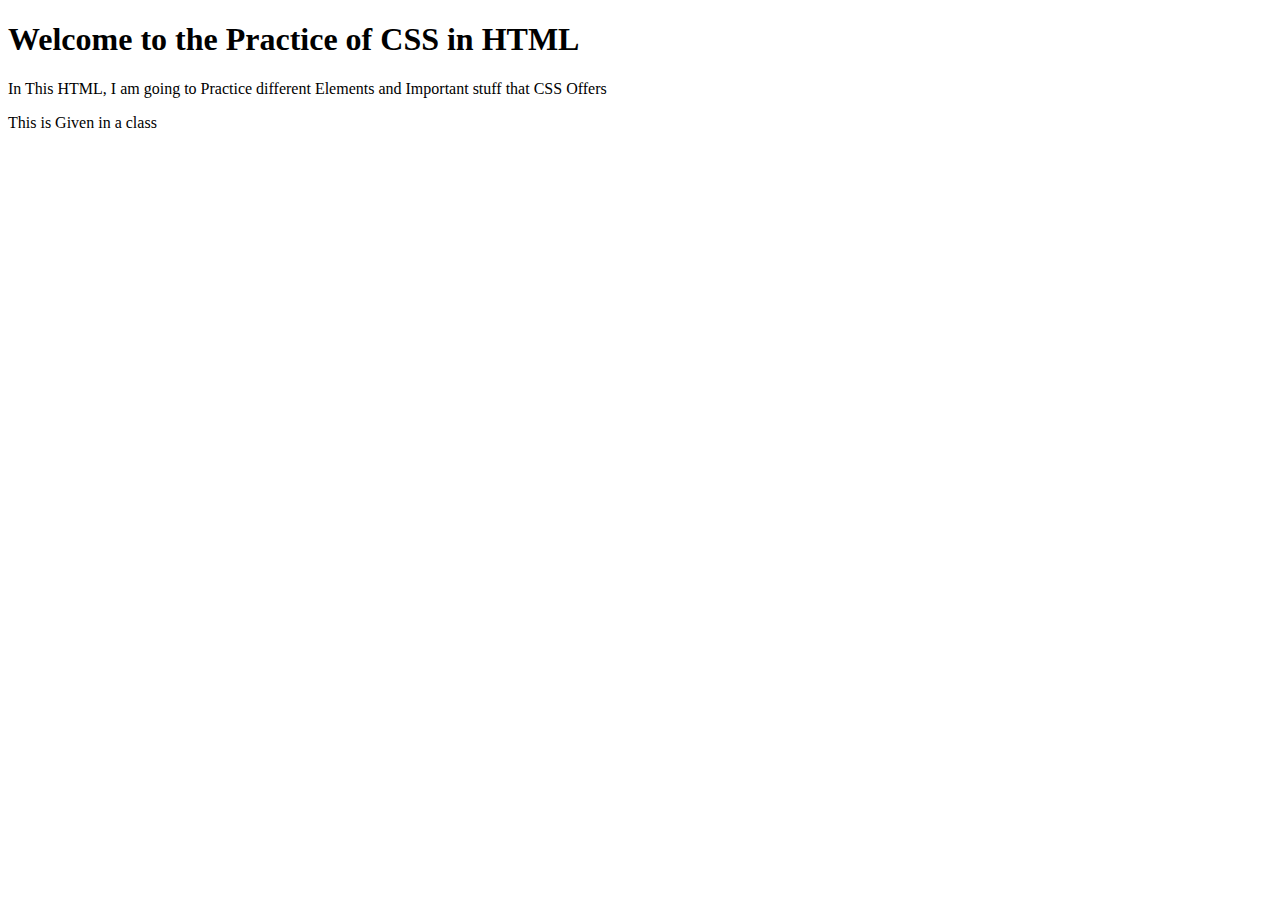
==== Example.html @ 16734a72 "Starting with a Simple HTML design" ====
<!DOCTYPE html>
<html lang="en">
    <head>
        <title>Example HTML for CSS</title>
    </head>
    <body>
        <h1>Welcome to the Practice of CSS in HTML</h1>
        <p>In This HTML, I am going to Practice different Elements and Important stuff that CSS Offers</p>
        <div class="simple-text">
            <p>This is Given in a class</p>
        </div>
    </body>
</html>
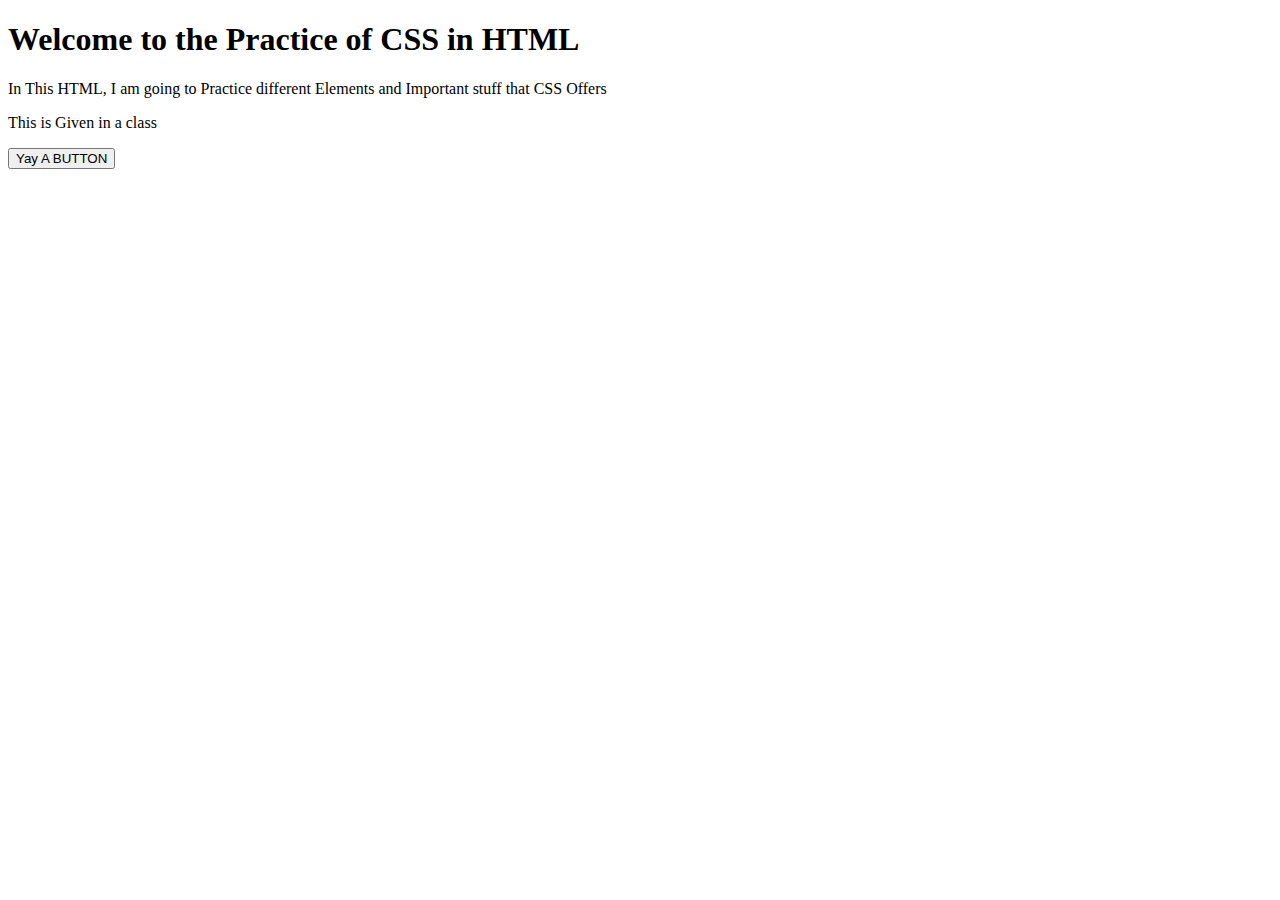
==== commit 3c9b3d7f: "Adding Button in HTML" ====
--- a/Example.html
+++ b/Example.html
@@ -8,6 +8,7 @@
         <p>In This HTML, I am going to Practice different Elements and Important stuff that CSS Offers</p>
         <div class="simple-text">
             <p>This is Given in a class</p>
+            <button id="btn">Yay A BUTTON</button>
         </div>
     </body>
 </html>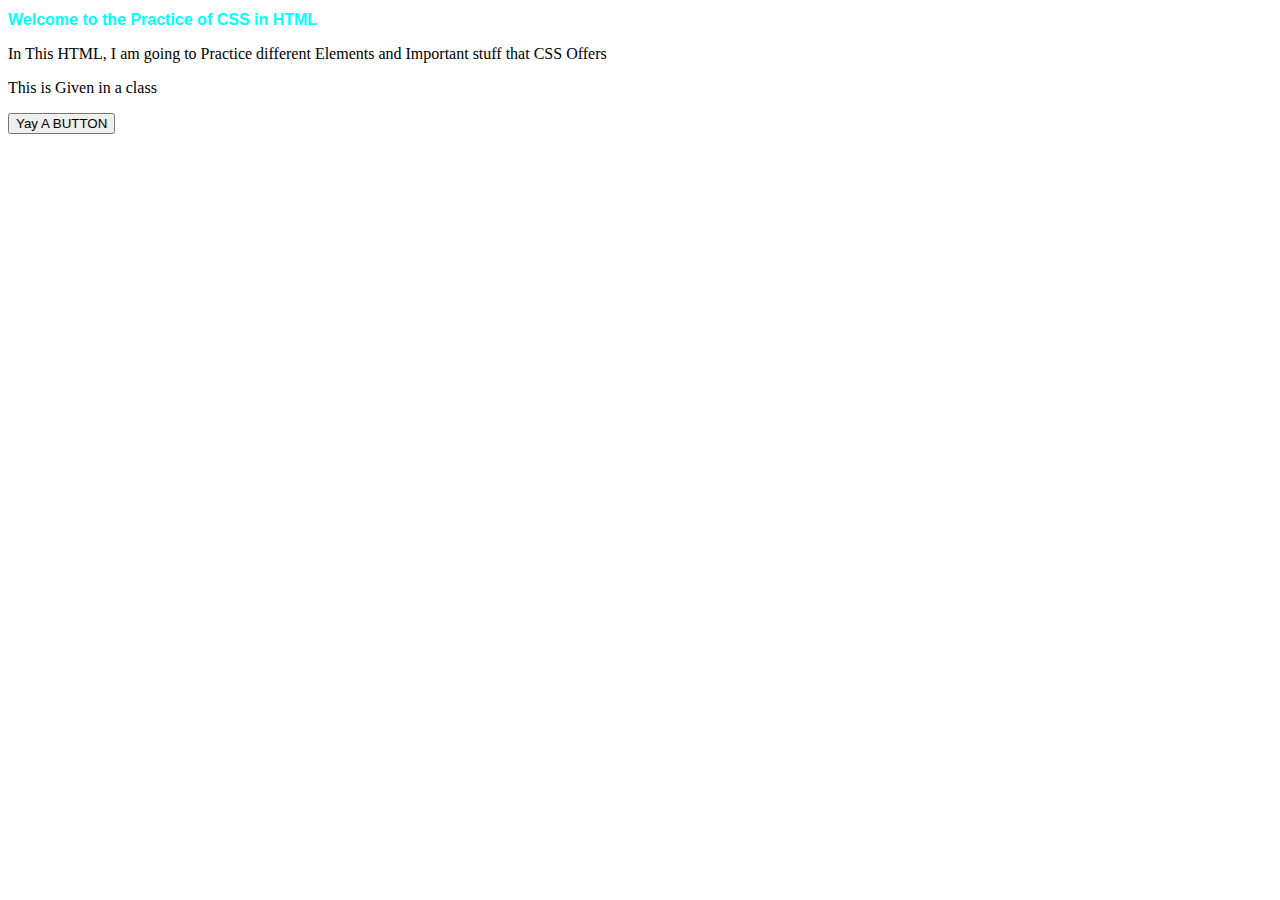
==== commit c975bc65: "Created a CSS, Linked it to the HTML and Changed The H1 Tag stylings" ====
--- a/Example.html
+++ b/Example.html
@@ -1,6 +1,7 @@
 <!DOCTYPE html>
 <html lang="en">
     <head>
+        <link rel="stylesheet" href="style.css">
         <title>Example HTML for CSS</title>
     </head>
     <body>
--- a/style.css
+++ b/style.css
@@ -0,0 +1,6 @@
+h1{
+    font-family: 'Segoe UI', Tahoma, Geneva, Verdana, sans-serif;
+    font-size: 16px;
+    font-weight: bold;
+    color: aqua;
+}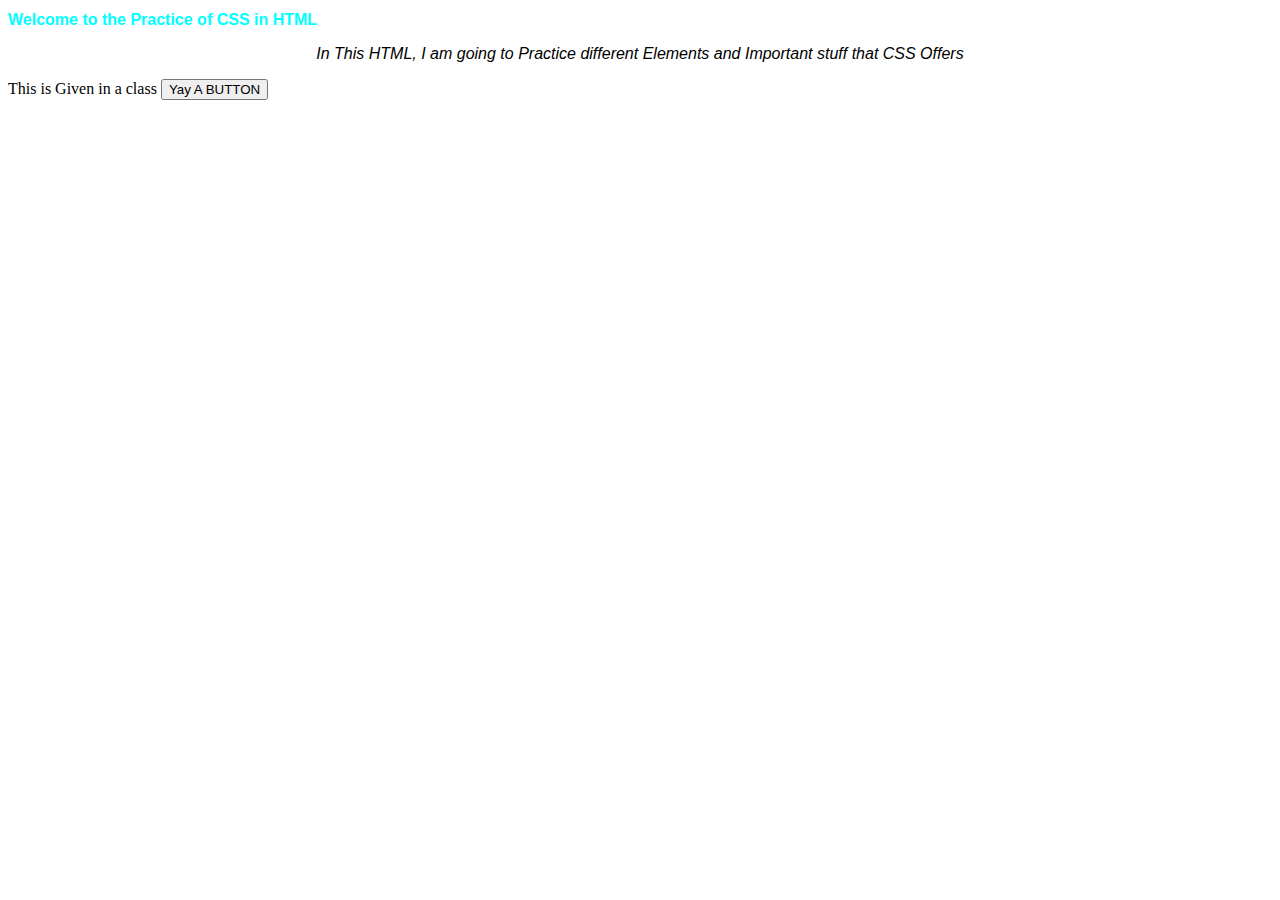
==== commit c37f6827: "Changed to <p> Tag and Chaged the old <p> in a class to <p2>" ====
--- a/Example.html
+++ b/Example.html
@@ -8,7 +8,7 @@
         <h1>Welcome to the Practice of CSS in HTML</h1>
         <p>In This HTML, I am going to Practice different Elements and Important stuff that CSS Offers</p>
         <div class="simple-text">
-            <p>This is Given in a class</p>
+            <p2>This is Given in a class</p2>
             <button id="btn">Yay A BUTTON</button>
         </div>
     </body>
--- a/style.css
+++ b/style.css
@@ -3,4 +3,12 @@
     font-size: 16px;
     font-weight: bold;
     color: aqua;
-}+}
+
+p{
+    display: flex;
+    justify-content: center;
+    font-family: Arial, Helvetica, sans-serif;
+    font-style: italic;
+}
+
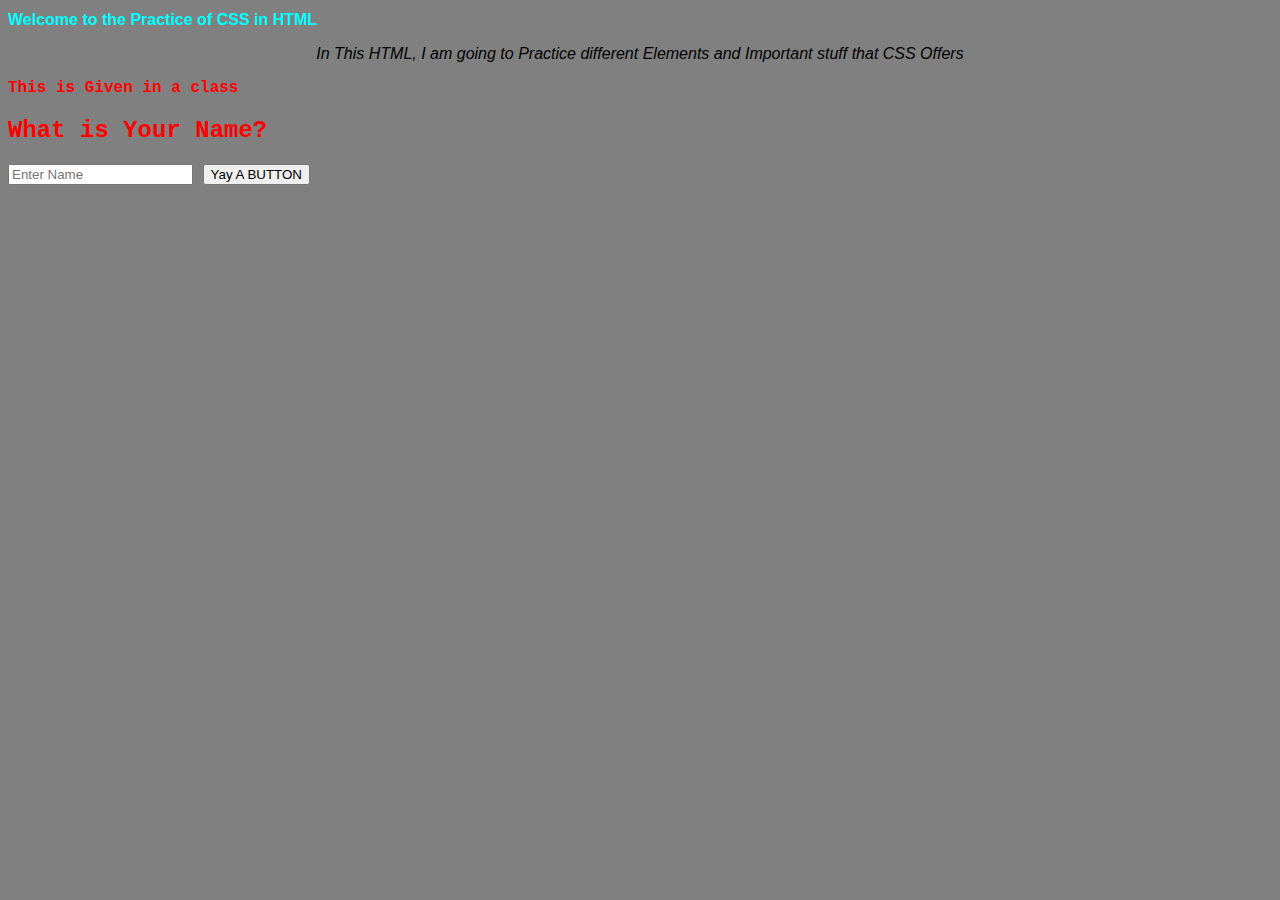
==== commit fd974fde: "Completed All the important selectors by changing its colors, size or on basic styling sections" ====
--- a/Example.html
+++ b/Example.html
@@ -9,6 +9,8 @@
         <p>In This HTML, I am going to Practice different Elements and Important stuff that CSS Offers</p>
         <div class="simple-text">
             <p2>This is Given in a class</p2>
+            <label><h2>What is Your Name?</h2></label>
+            <input type="text" id="name" placeholder="Enter Name">
             <button id="btn">Yay A BUTTON</button>
         </div>
     </body>
--- a/style.css
+++ b/style.css
@@ -1,3 +1,7 @@
+body{
+    background-color: gray;
+}
+
 h1{
     font-family: 'Segoe UI', Tahoma, Geneva, Verdana, sans-serif;
     font-size: 16px;
@@ -12,3 +16,14 @@
     font-style: italic;
 }
 
+.simple-text{
+    position: flex;
+    align-items: left;
+    color: red;
+    font-family: 'Courier New', Courier, monospace;
+    font-weight: bolder;
+}
+
+input[type="text"]{
+    color: darkblue;
+}
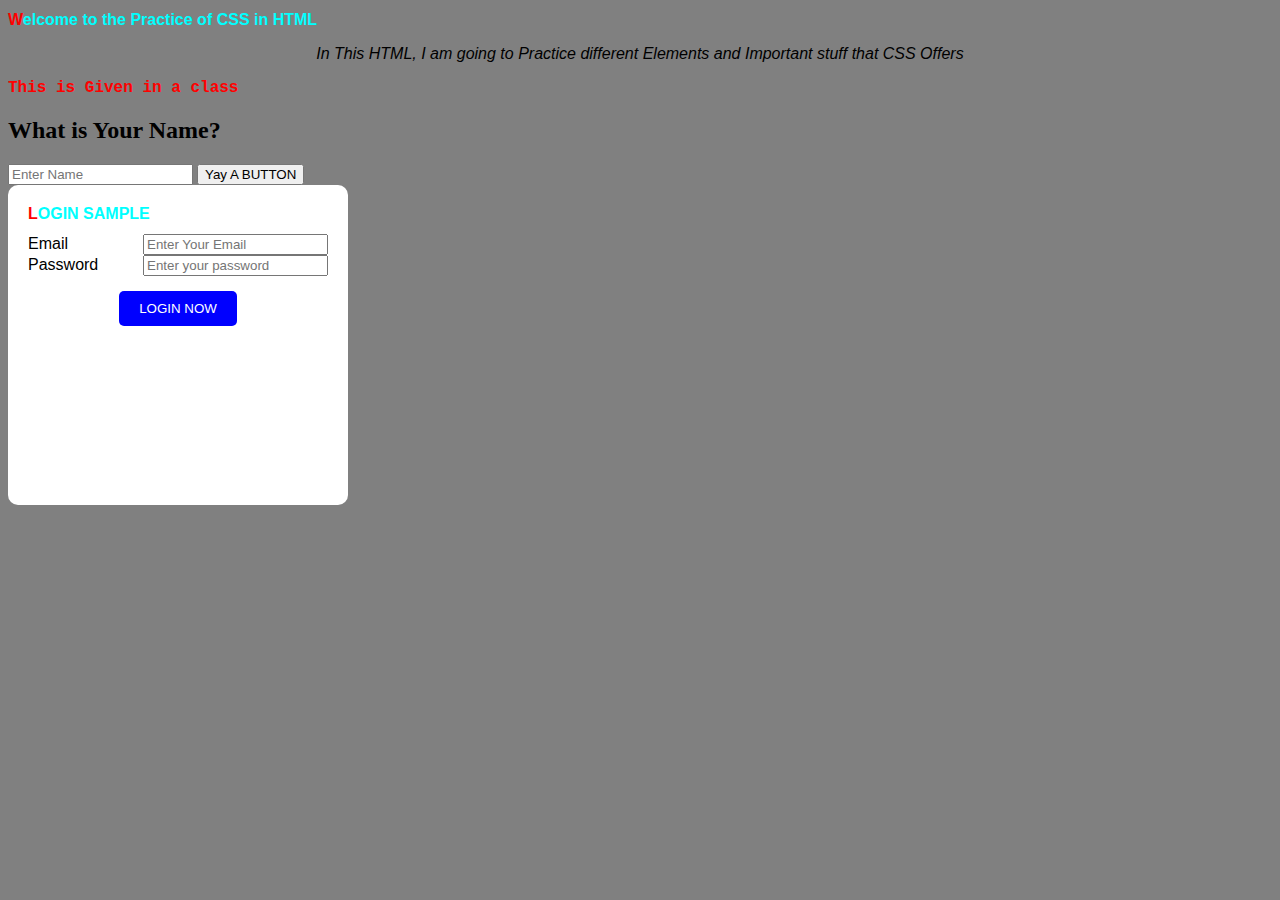
==== commit a02928d6: "Added a simple login container to learn flex and justifying items" ====
--- a/Example.html
+++ b/Example.html
@@ -9,9 +9,23 @@
         <p>In This HTML, I am going to Practice different Elements and Important stuff that CSS Offers</p>
         <div class="simple-text">
             <p2>This is Given in a class</p2>
+        </div>
             <label><h2>What is Your Name?</h2></label>
             <input type="text" id="name" placeholder="Enter Name">
             <button id="btn">Yay A BUTTON</button>
+        <div class="container">
+            <h1>LOGIN SAMPLE</h1>
+            <div class="email-input">
+            <label>Email</label>
+            <input type="text" id="Email" placeholder="Enter Your Email">
+            </div>
+            <div class="pass-input">
+            <label>Password</label>
+            <input type="password" id="Password" placeholder="Enter your password">
+            </div>
+            <div class="submit-button">
+                <button type="submit" value="value">LOGIN NOW</button>
+            </div>
         </div>
     </body>
 </html>--- a/style.css
+++ b/style.css
@@ -27,3 +27,61 @@
 input[type="text"]{
     color: darkblue;
 }
+
+#btn{
+    position: relative;
+}
+
+#btn:hover{
+    color: green;
+    font-weight: bold;
+}
+
+h1::first-letter{
+    color: red;
+    size: 2rem;
+}
+
+.email-input{
+    display: flex;
+    font-family: 'Segoe UI', Tahoma, Geneva, Verdana, sans-serif;
+    align-items: center;
+    justify-content: space-between;
+}
+
+.pass-input{
+    display: flex;
+    font-family: 'Segoe UI', Tahoma, Geneva, Verdana, sans-serif;
+    align-items: center;
+    justify-content: space-between;
+}
+
+.container{
+    width: 300px;
+    height: 300px;
+    padding: 10px 20px;
+    border-radius: 10px;
+    background-color: white;
+}
+
+.submit-button {
+    display: flex;
+    justify-content: center;  
+    align-items: center;
+    margin-top: 15px;  
+    top: 30px;       
+}
+
+.submit-button button {
+    background-color: blue;   
+    color: white;
+    padding: 10px 20px;
+    border: none;
+    border-radius: 5px;
+    cursor: pointer;
+}
+
+.submit-button button:hover{
+    background-color: green;
+    color: white; 
+}
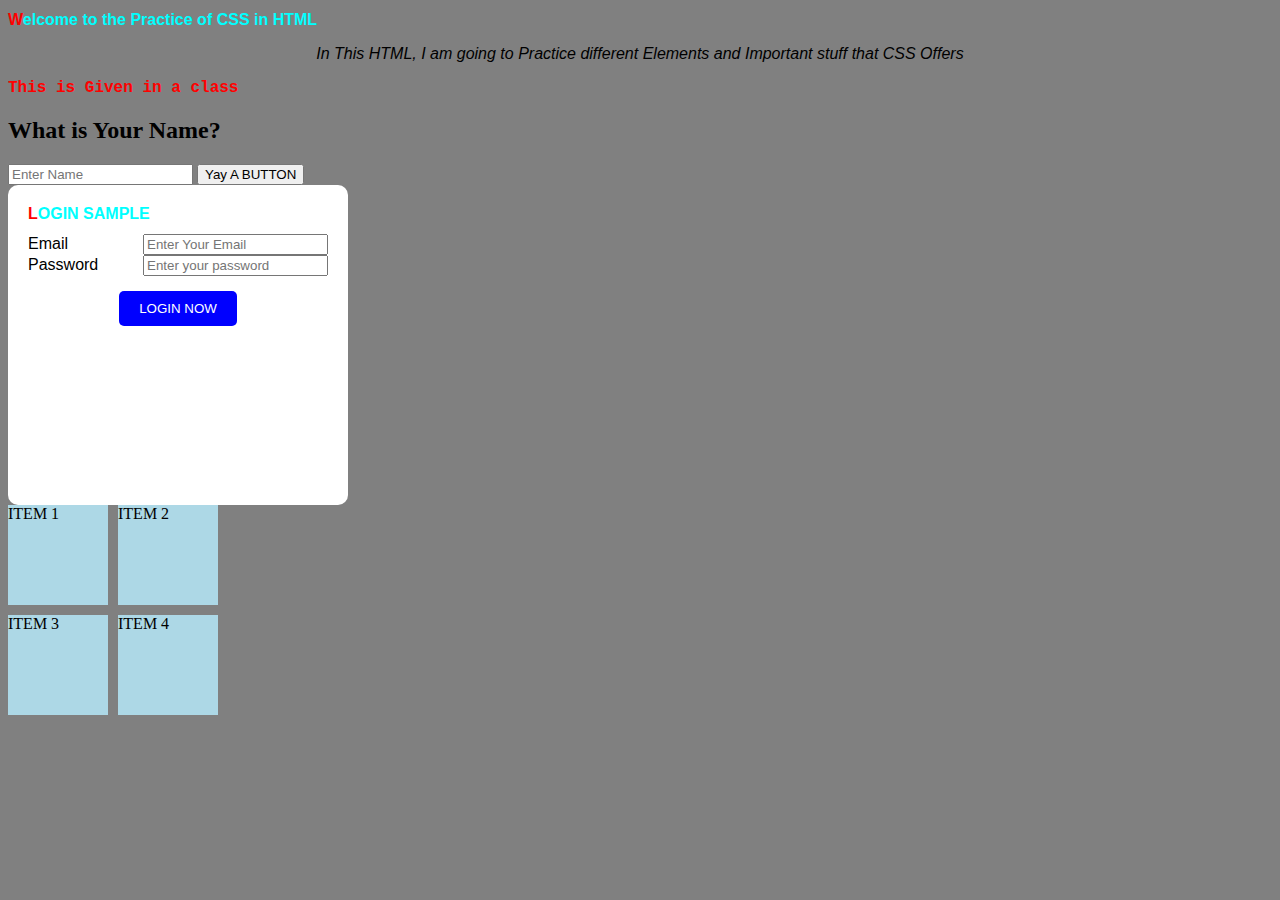
==== commit ccad6435: "Added Grid and Grid's CSS" ====
--- a/Example.html
+++ b/Example.html
@@ -27,5 +27,11 @@
                 <button type="submit" value="value">LOGIN NOW</button>
             </div>
         </div>
+        <div class="grid-container">
+            <div class="grid-item">ITEM 1</div>
+            <div class="grid-item">ITEM 2</div>
+            <div class="grid-item">ITEM 3</div>
+            <div class="grid-item">ITEM 4</div>
+        </div>
     </body>
 </html>--- a/style.css
+++ b/style.css
@@ -85,3 +85,15 @@
     background-color: green;
     color: white; 
 }
+
+.grid-container{
+    display: grid;
+    grid-template-columns: repeat(2,100px);
+    gap: 10px;
+}
+
+.grid-item{
+    width: 100px;
+    height: 100px;
+    background-color: lightblue;
+}